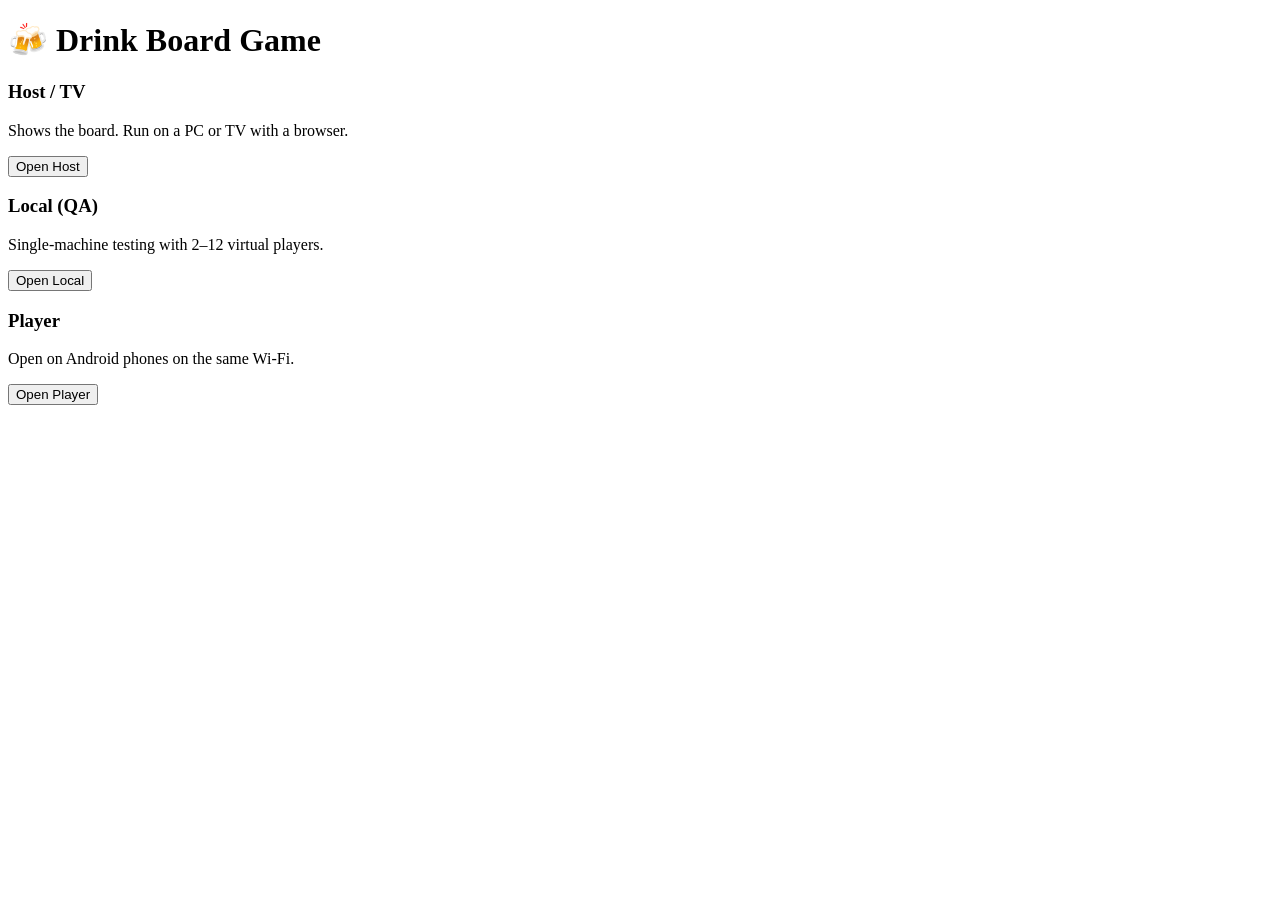
==== public/index.html @ 452f253d "Initial commit" ====
<!doctype html>
<html>
<head>
  <meta charset="utf-8" />
  <meta name="viewport" content="width=device-width, initial-scale=1" />
  <title>Drink Board Game</title>
  <link rel="stylesheet" href="/style.css" />
</head>
<body>
  <div class="landing">
    <h1>🍻 Drink Board Game</h1>
    <div class="cards">
      <div class="card">
        <h3>Host / TV</h3>
        <p>Shows the board. Run on a PC or TV with a browser.</p>
        <a href="/host.html"><button>Open Host</button></a>
      </div>
      <div class="card">
        <h3>Local (QA)</h3>
        <p>Single-machine testing with 2–12 virtual players.</p>
        <a href="/local.html"><button>Open Local</button></a>
      </div>
      <div class="card">
        <h3>Player</h3>
        <p>Open on Android phones on the same Wi-Fi.</p>
        <a href="/play.html"><button>Open Player</button></a>
      </div>
    </div>
  </div>
</body>
</html>
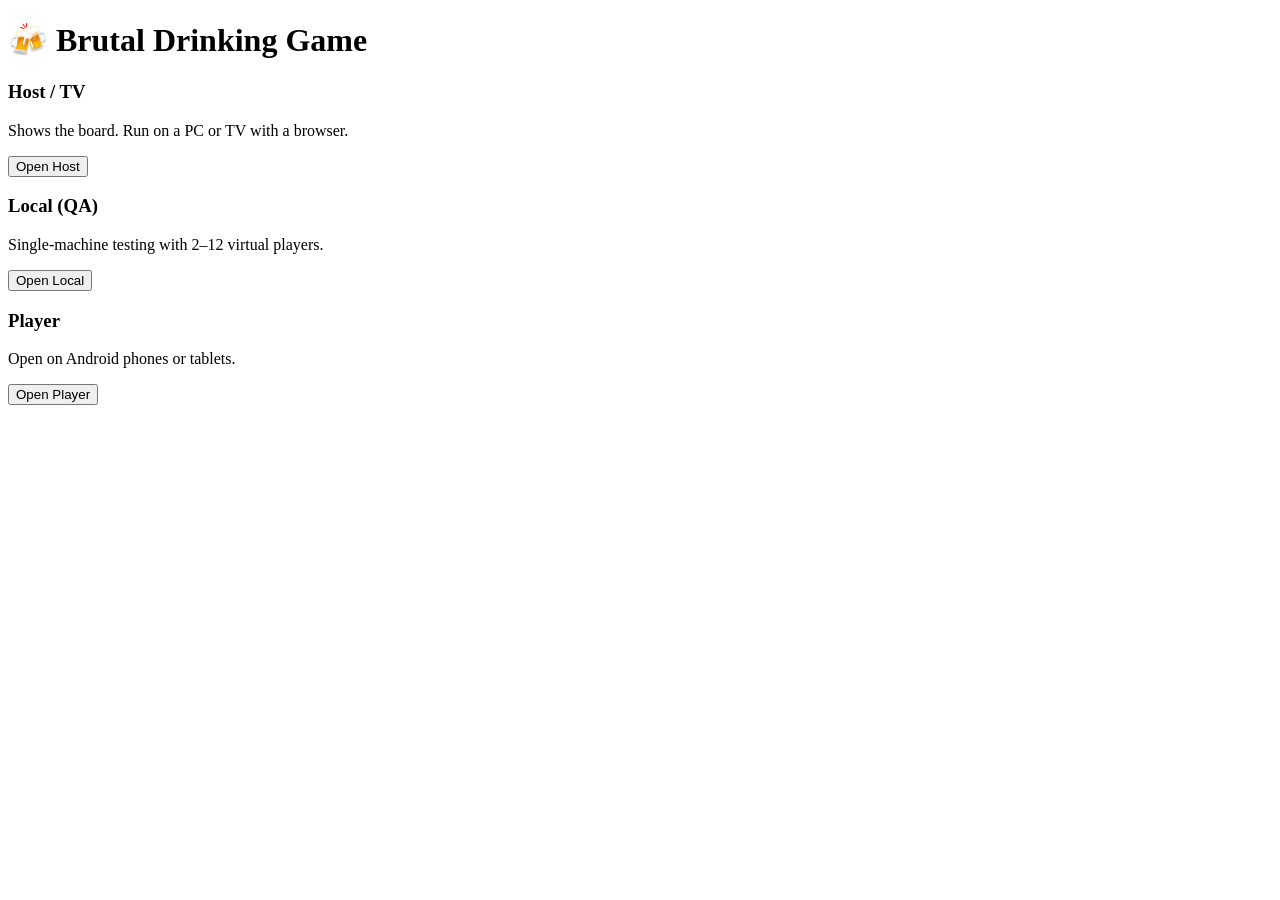
==== commit 8cfdee4a: "Update index.html" ====
--- a/public/index.html
+++ b/public/index.html
@@ -3,12 +3,12 @@
 <head>
   <meta charset="utf-8" />
   <meta name="viewport" content="width=device-width, initial-scale=1" />
-  <title>Drink Board Game</title>
+  <title>Brutal Drinking Game</title>
   <link rel="stylesheet" href="/style.css" />
 </head>
 <body>
   <div class="landing">
-    <h1>🍻 Drink Board Game</h1>
+    <h1>🍻 Brutal Drinking Game</h1>
     <div class="cards">
       <div class="card">
         <h3>Host / TV</h3>
@@ -22,7 +22,7 @@
       </div>
       <div class="card">
         <h3>Player</h3>
-        <p>Open on Android phones on the same Wi-Fi.</p>
+        <p>Open on Android phones or tablets.</p>
         <a href="/play.html"><button>Open Player</button></a>
       </div>
     </div>
